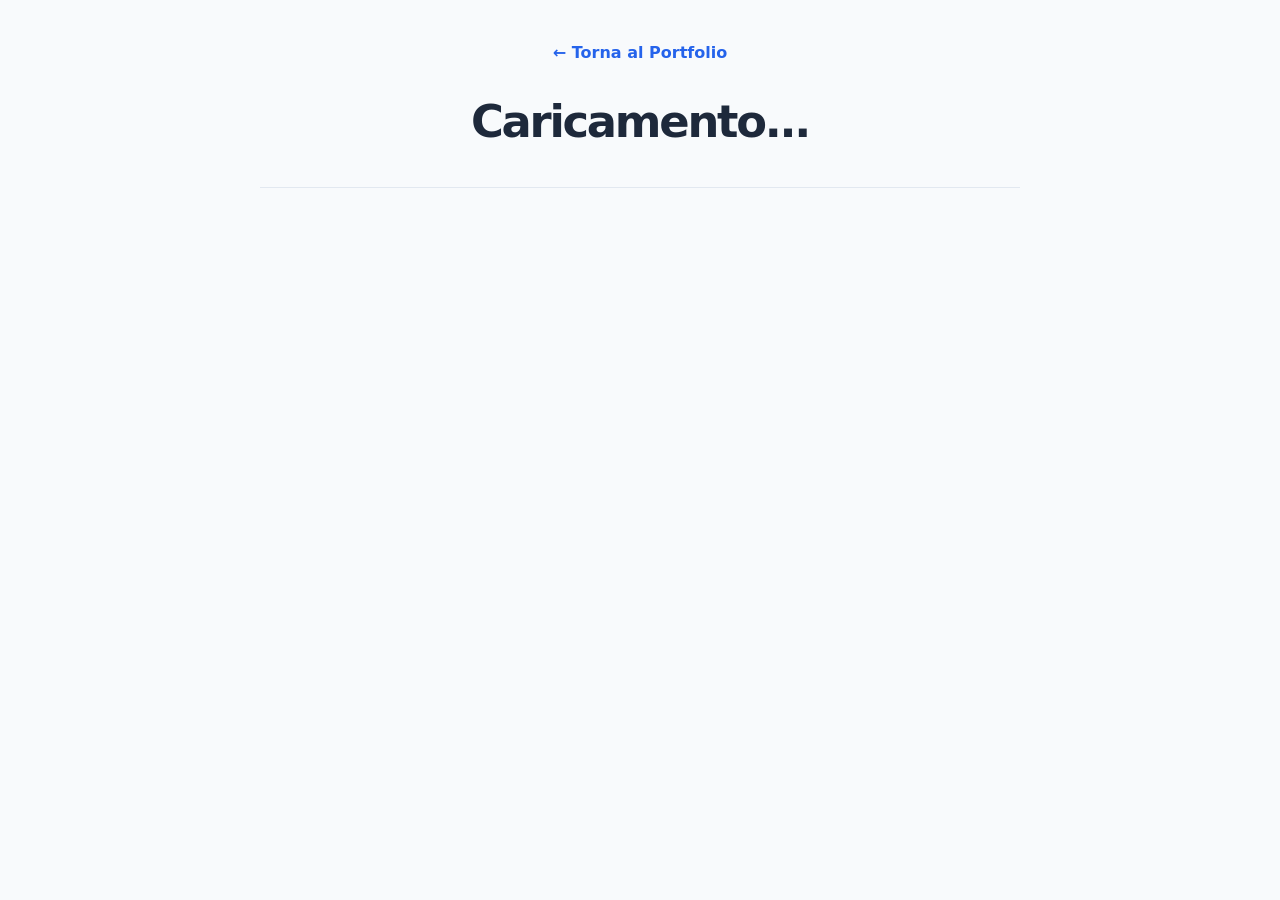
==== projects.html @ 598ca3cd "Add project detail page and image carousel functionality" ====
<!DOCTYPE html>
<html lang="it">
<head>
    <meta charset="UTF-8">
    <meta name="viewport" content="width=device-width, initial-scale=1.0">
    <title>Dettaglio Progetto</title>
    <link rel="stylesheet" href="style.css">
</head>
<body>
    <header style="padding: 40px 20px 20px;">
        <a href="index.html" class="back-link">&larr; Torna al Portfolio</a>
        <h1 id="repo-title">Caricamento...</h1>
        <p id="repo-desc"></p>
        <div id="repo-links" class="links" style="justify-content: center; margin-top: 20px;"></div>
    </header>

    <main>
        <!-- Carosello Immagini -->
        <div id="carousel-container" class="carousel-hidden">
            <button id="prev-btn" class="carousel-btn">&lt;</button>
            <div class="carousel-image-wrapper">
                <img id="carousel-img" src="" alt="Immagine Progetto">
            </div>
            <button id="next-btn" class="carousel-btn">&gt;</button>
            <p id="image-counter" style="text-align: center; margin-top: 10px; color: var(--text-muted);"></p>
        </div>
        <p id="no-images-msg" style="text-align: center; color: var(--text-muted); display: none;">
            Nessuna immagine trovata per questo progetto.
        </p>
    </main>

    <script src="project.js"></script>
</body>
</html>
---- style.css ----
/* --- VARIABILI DI COLORE --- */
/* Cambia questi colori per personalizzare rapidamente il tuo sito */
:root {
    --primary-color: #2563eb;       /* Blu principale */
    --primary-hover: #1d4ed8;       /* Blu più scuro per i bottoni al passaggio del mouse */
    --bg-color: #f8fafc;            /* Sfondo grigio molto chiaro */
    --card-bg: #ffffff;             /* Sfondo bianco delle card */
    --text-main: #1e293b;           /* Testo principale scuro */
    --text-muted: #64748b;          /* Testo secondario grigio */
    --border-color: #e2e8f0;        /* Colore dei bordi delle card */
}

/* --- RESET BASE --- */
* {
    margin: 0;
    padding: 0;
    box-sizing: border-box;
}

body {
    font-family: system-ui, -apple-system, BlinkMacSystemFont, "Segoe UI", Roboto, sans-serif;
    background-color: var(--bg-color);
    color: var(--text-main);
    line-height: 1.6;
    padding: 0 20px;
}

/* --- INTESTAZIONE (HEADER) E BOTTONE CV --- */
header {
    text-align: center;
    padding: 80px 20px 60px;
    max-width: 800px;
    margin: 0 auto;
}

header h1 {
    font-size: 2.8rem;
    margin-bottom: 10px;
    letter-spacing: -0.05em;
}

header p {
    font-size: 1.2rem;
    color: var(--text-muted);
    margin-bottom: 30px;
}

/* Stile del bottone del CV */
.btn {
    display: inline-block;
    background-color: var(--primary-color);
    color: white;
    padding: 14px 28px;
    text-decoration: none;
    border-radius: 8px;
    font-weight: 600;
    box-shadow: 0 4px 6px rgba(37, 99, 235, 0.2);
    transition: all 0.3s ease;
}

.btn:hover {
    background-color: var(--primary-hover);
    transform: translateY(-2px); /* Effetto sollevamento */
    box-shadow: 0 6px 12px rgba(37, 99, 235, 0.3);
}

/* --- SEZIONE PROGETTI --- */
main {
    max-width: 1200px;
    margin: 0 auto 80px;
}

main h2 {
    text-align: center;
    font-size: 2rem;
    margin-bottom: 40px;
    color: var(--text-main);
}

/* Griglia responsiva: crea colonne automatiche da almeno 300px */
.grid {
    display: grid;
    grid-template-columns: repeat(auto-fit, minmax(300px, 1fr));
    gap: 30px;
}

/* --- DESIGN DELLE CARD DEI PROGETTI --- */
.project-card {
    background: var(--card-bg);
    border: 1px solid var(--border-color);
    border-radius: 12px;
    padding: 24px;
    box-shadow: 0 4px 6px -1px rgba(0, 0, 0, 0.05);
    display: flex;
    flex-direction: column;
    transition: transform 0.3s ease, box-shadow 0.3s ease;
}

/* Effetto al passaggio del mouse sulla card */
.project-card:hover {
    transform: translateY(-5px);
    box-shadow: 0 12px 20px -3px rgba(0, 0, 0, 0.1);
}

.project-card h3 {
    font-size: 1.4rem;
    margin-bottom: 12px;
    color: var(--text-main);
}

.project-card p {
    color: var(--text-muted);
    font-size: 0.95rem;
    margin-bottom: 20px;
    flex-grow: 1; /* Mantiene allineati i pulsanti in basso se la descrizione è corta */
}

/* Stile del badge del linguaggio (es. "JavaScript", "Python") */
.tags {
    margin-bottom: 20px;
}

.tags span {
    background-color: #eff6ff; /* Azzurrino chiaro */
    color: var(--primary-color);
    padding: 6px 14px;
    border-radius: 20px;
    font-size: 0.85rem;
    font-weight: 600;
    display: inline-block;
}

/* Stile dei link a fondo card ("Vedi su GitHub", "Sito Live") */
.links {
    display: flex;
    gap: 15px;
    border-top: 1px solid var(--border-color);
    padding-top: 15px;
}

.links a {
    color: var(--text-main);
    text-decoration: none;
    font-weight: 600;
    font-size: 0.9rem;
    transition: color 0.2s ease;
}

.links a:hover {
    color: var(--primary-color);
    text-decoration: underline;
}

/* Testo "Caricamento in corso..." o messaggi di errore */
#projects-container > p {
    text-align: center;
    color: var(--text-muted);
    font-size: 1.1rem;
    grid-column: 1 / -1; /* Centra il messaggio su tutta la griglia */
}

/* --- PAGINA SINGOLO PROGETTO & CAROSELLO --- */
.back-link {
    display: inline-block;
    color: var(--primary-color);
    text-decoration: none;
    font-weight: 600;
    margin-bottom: 20px;
    transition: color 0.2s;
}

.back-link:hover {
    color: var(--primary-hover);
    text-decoration: underline;
}

.carousel-hidden {
    display: none !important;
}

.carousel-visible {
    display: flex;
    flex-wrap: wrap;
    justify-content: center;
    align-items: center;
    max-width: 800px;
    margin: 0 auto 50px;
    gap: 20px;
}

.carousel-image-wrapper {
    width: 100%;
    max-width: 600px;
    height: 400px;
    background: var(--card-bg);
    border: 1px solid var(--border-color);
    border-radius: 12px;
    padding: 10px;
    box-shadow: 0 10px 15px -3px rgba(0, 0, 0, 0.1);
    display: flex;
    justify-content: center;
    align-items: center;
    overflow: hidden;
}

#carousel-img {
    max-width: 100%;
    max-height: 100%;
    object-fit: contain;
    border-radius: 8px;
}

.carousel-btn {
    background-color: var(--primary-color);
    color: white;
    border: none;
    border-radius: 50%;
    width: 45px;
    height: 45px;
    font-size: 1.5rem;
    cursor: pointer;
    transition: background 0.3s, transform 0.2s;
    display: flex;
    align-items: center;
    justify-content: center;
}

.carousel-btn:hover {
    background-color: var(--primary-hover);
    transform: scale(1.1);
}

.btn-dettagli {
    display: inline-block;
    color: var(--primary-color);
    font-weight: bold;
    text-decoration: none;
}
.btn-dettagli:hover {
    text-decoration: underline;
}
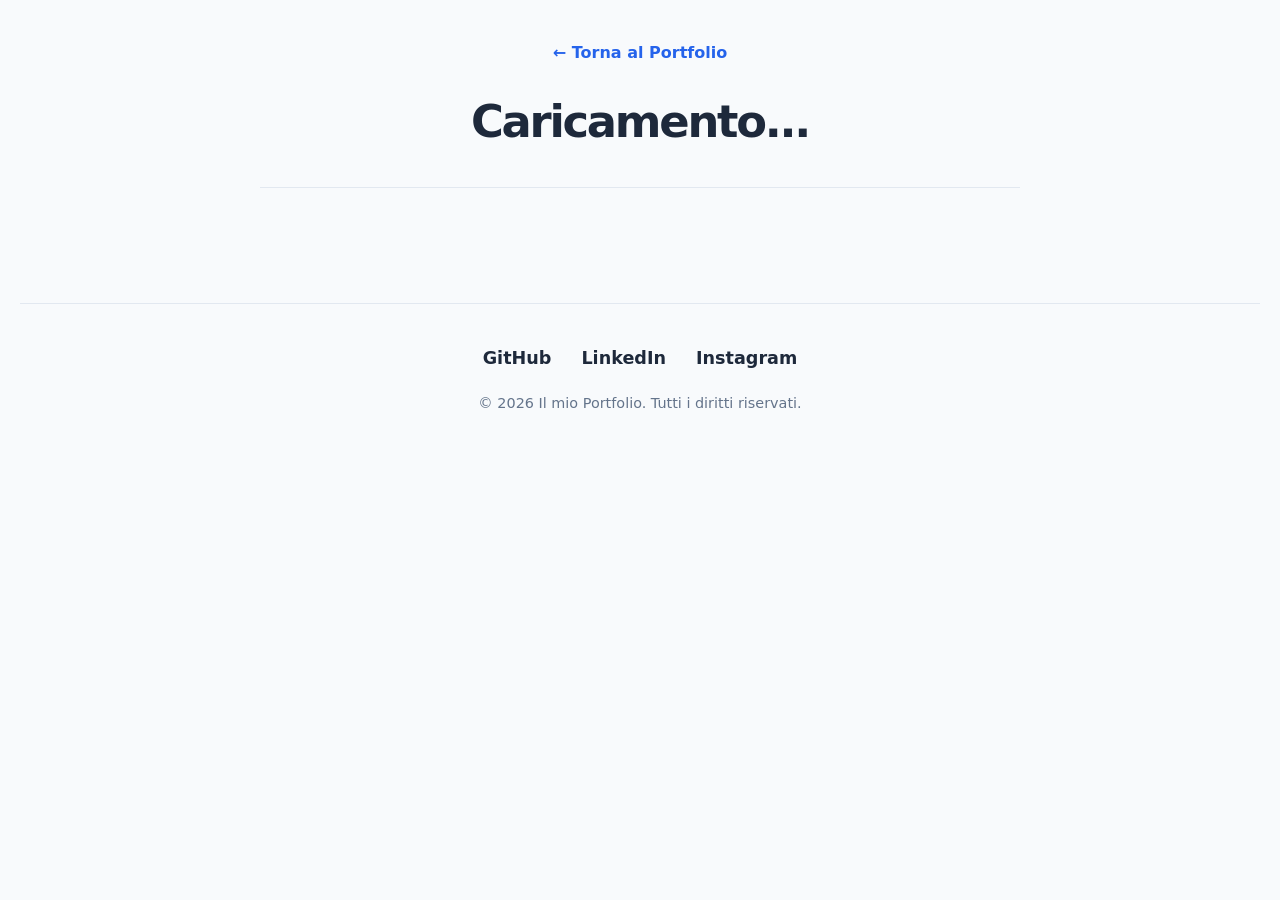
==== commit 356d79a5: "Add footer with social links and styling" ====
--- a/projects.html
+++ b/projects.html
@@ -30,5 +30,18 @@
     </main>
 
     <script src="project.js"></script>
+
+   <!-- INIZIO FOOTER -->
+    <footer>
+        <div class="social-links">
+            <!-- Sostituisci i link con i tuoi veri URL -->
+            <a href="https://github.com/Stebs04" target="_blank">GitHub</a>
+            <a href="https://www.linkedin.com/in/stefano-bellan-3aa208272" target="_blank">LinkedIn</a>
+            <a href="https://www.instagram.com/IL_TUO_PROFILO" target="_blank">Instagram</a>
+        </div>
+        <p>&copy; 2026 Il mio Portfolio. Tutti i diritti riservati.</p>
+    </footer>
+    <!-- FINE FOOTER -->
+
 </body>
 </html>
--- a/style.css
+++ b/style.css
@@ -238,4 +238,38 @@
 }
 .btn-dettagli:hover {
     text-decoration: underline;
+}
+
+/* --- FOOTER E SOCIAL LINKS --- */
+footer {
+    text-align: center;
+    padding: 40px 20px;
+    margin-top: 60px; /* Crea spazio tra il contenuto della pagina e il footer */
+    border-top: 1px solid var(--border-color); /* Una linea sottile di separazione */
+}
+
+.social-links {
+    display: flex;
+    justify-content: center;
+    gap: 30px; /* Spazio tra un link e l'altro */
+    margin-bottom: 20px;
+}
+
+.social-links a {
+    color: var(--text-main);
+    text-decoration: none;
+    font-weight: 600;
+    font-size: 1.1rem;
+    transition: color 0.3s ease, transform 0.2s ease;
+    display: inline-block;
+}
+
+.social-links a:hover {
+    color: var(--primary-color);
+    transform: translateY(-3px); /* Piccolo effetto di sollevamento al passaggio del mouse */
+}
+
+footer p {
+    color: var(--text-muted);
+    font-size: 0.9rem;
 }
